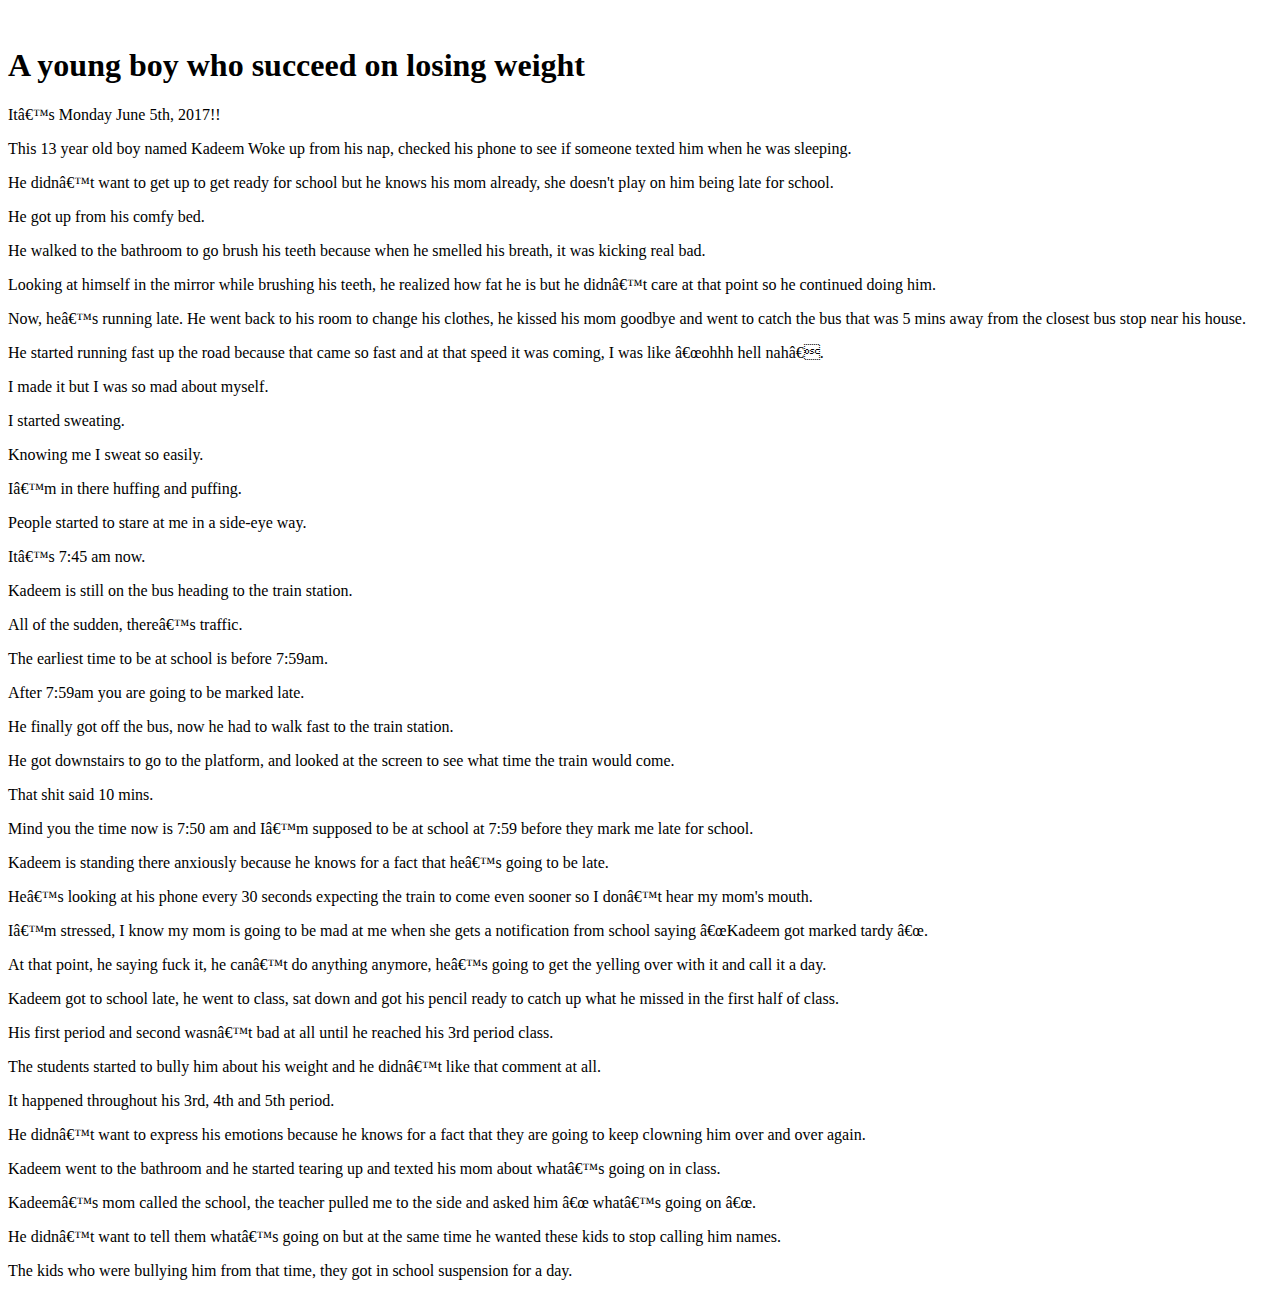
==== Page1.html @ 651e6a29 "Rename Page1 to Page1.html" ====
<!DOCTYPE html>
<html>
<head>
      <meta charset=“utf-8”>
      <title>A young boy who succeed on losing weight</title>
  </head>
  <body>
<Img src "how-to-lose-weight.jpg alt= "" >

<h1>A young boy who succeed on losing weight</h2>
<p>It’s Monday June 5th, 2017!!</p>
<p>This 13 year old boy named Kadeem Woke up from his nap, checked his phone to see if someone texted him when he was sleeping.</p>
<p>He didn’t want to get up to get ready for school but he knows his mom already, she doesn't play on him being late for school.</p>
<p>He got up from his comfy bed.</p>
<p>He walked to the bathroom to go brush his teeth because when he smelled his breath, it was kicking real bad.</p>
<p>Looking at himself in the mirror while brushing his teeth, he realized how fat he is but he didn’t care at that point so he continued doing him.</p>
<p> Now, he’s running late. He went back to his room to change his clothes, he kissed his mom goodbye and went to catch the bus that was 5 mins away from the closest bus stop near his house.</p>
<p> He started running fast up the road because that came so fast and at that speed it was coming, I was like “ohhh hell nah”.</p>
<p>I made it but I was so mad about myself.</p>
<p>I started sweating.</p>
<p>Knowing me I sweat so easily.</p>
<p>I’m in there huffing and puffing.</p>
<p> People started to stare at me in a side-eye way.</p>

<p>It’s 7:45 am now.</p>
<p>Kadeem is still on the bus heading to the train station.</p>
<p>All of the sudden, there’s traffic. </p>
<P>The earliest time to be at school is before 7:59am.</P>
<p>After 7:59am you are going to be marked late.</p>
<p>He finally got off the bus, now he had to walk fast to the train station.</p>
<p>He got downstairs to go to the platform, and looked at the screen to see what time the train would come.</p>
<p> That shit said 10 mins.</p>
<p>Mind you the time now is 7:50 am and I’m supposed to be at school at 7:59 before they mark me late for school.</p>
<p>Kadeem is standing there anxiously because he knows for a fact that he’s going to be late.</p>
<p> He’s looking at his phone every 30 seconds expecting the train to come even sooner so I don’t hear my mom's mouth.</p>
<p>I’m stressed, I know my mom is going to be mad at me when she gets a notification from school saying “Kadeem got marked tardy “.</p>
<p> At that point, he saying fuck it, he can’t do anything anymore, he’s going to get the yelling over with it and call it a day.</p>
<p>Kadeem got to school late, he went to class, sat down and got his pencil ready to catch up what he missed in the first half of class.</p>
<p> His first period and second wasn’t bad at all until he reached his 3rd period class.</p>
<p>The students started to bully him about his weight and he didn’t like that comment at all.</p>
<p>It happened throughout his 3rd, 4th and 5th period.</p>
<p>He didn’t want to express his emotions because he knows for a fact that they are going to keep clowning him over and over again.</p>
<p>Kadeem went to the bathroom and he started tearing up and texted his mom about what’s going on in class.</p>
<p>Kadeem’s mom called the school, the teacher pulled me to the side and asked him “ what’s going on “.</p>
<p> He didn’t want to tell them what’s going on but at the same time he wanted these kids to stop calling him names.</p>
<p> The kids who were bullying him from that time, they got in school suspension for a day.</p>
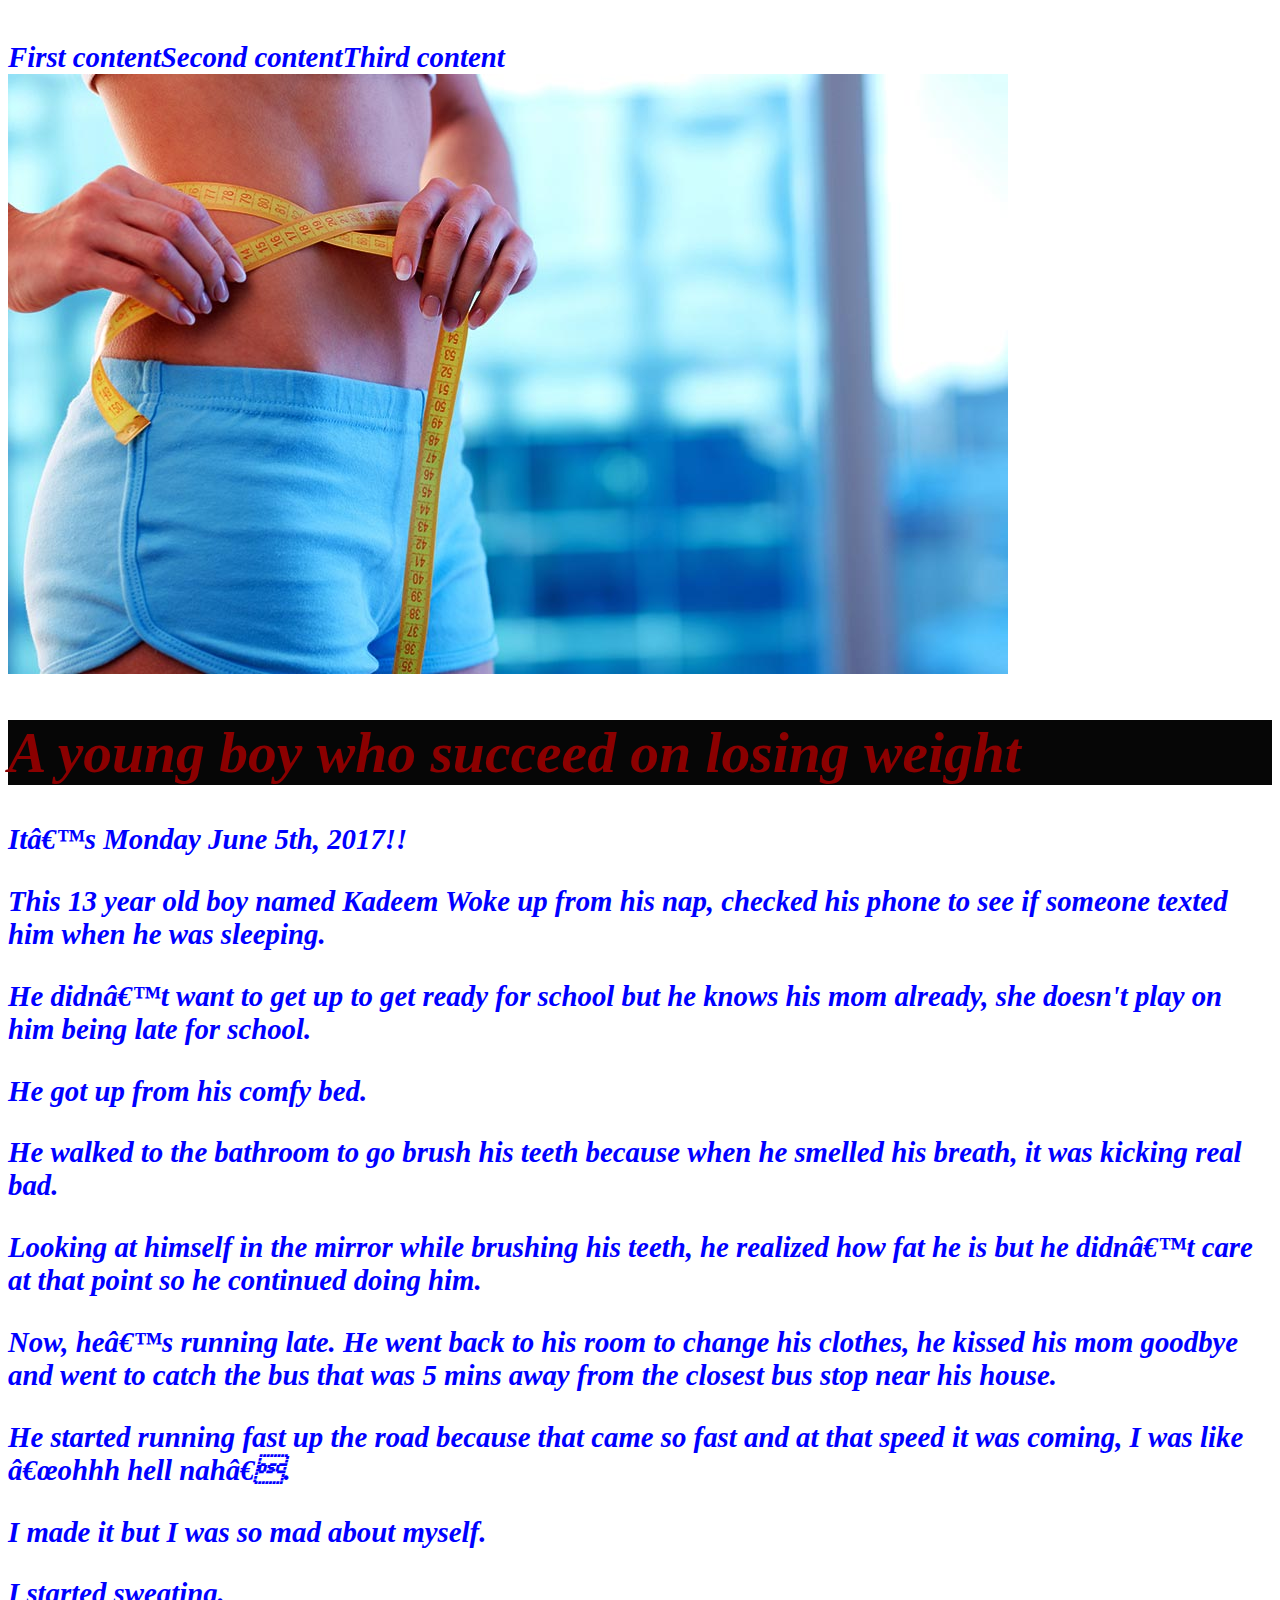
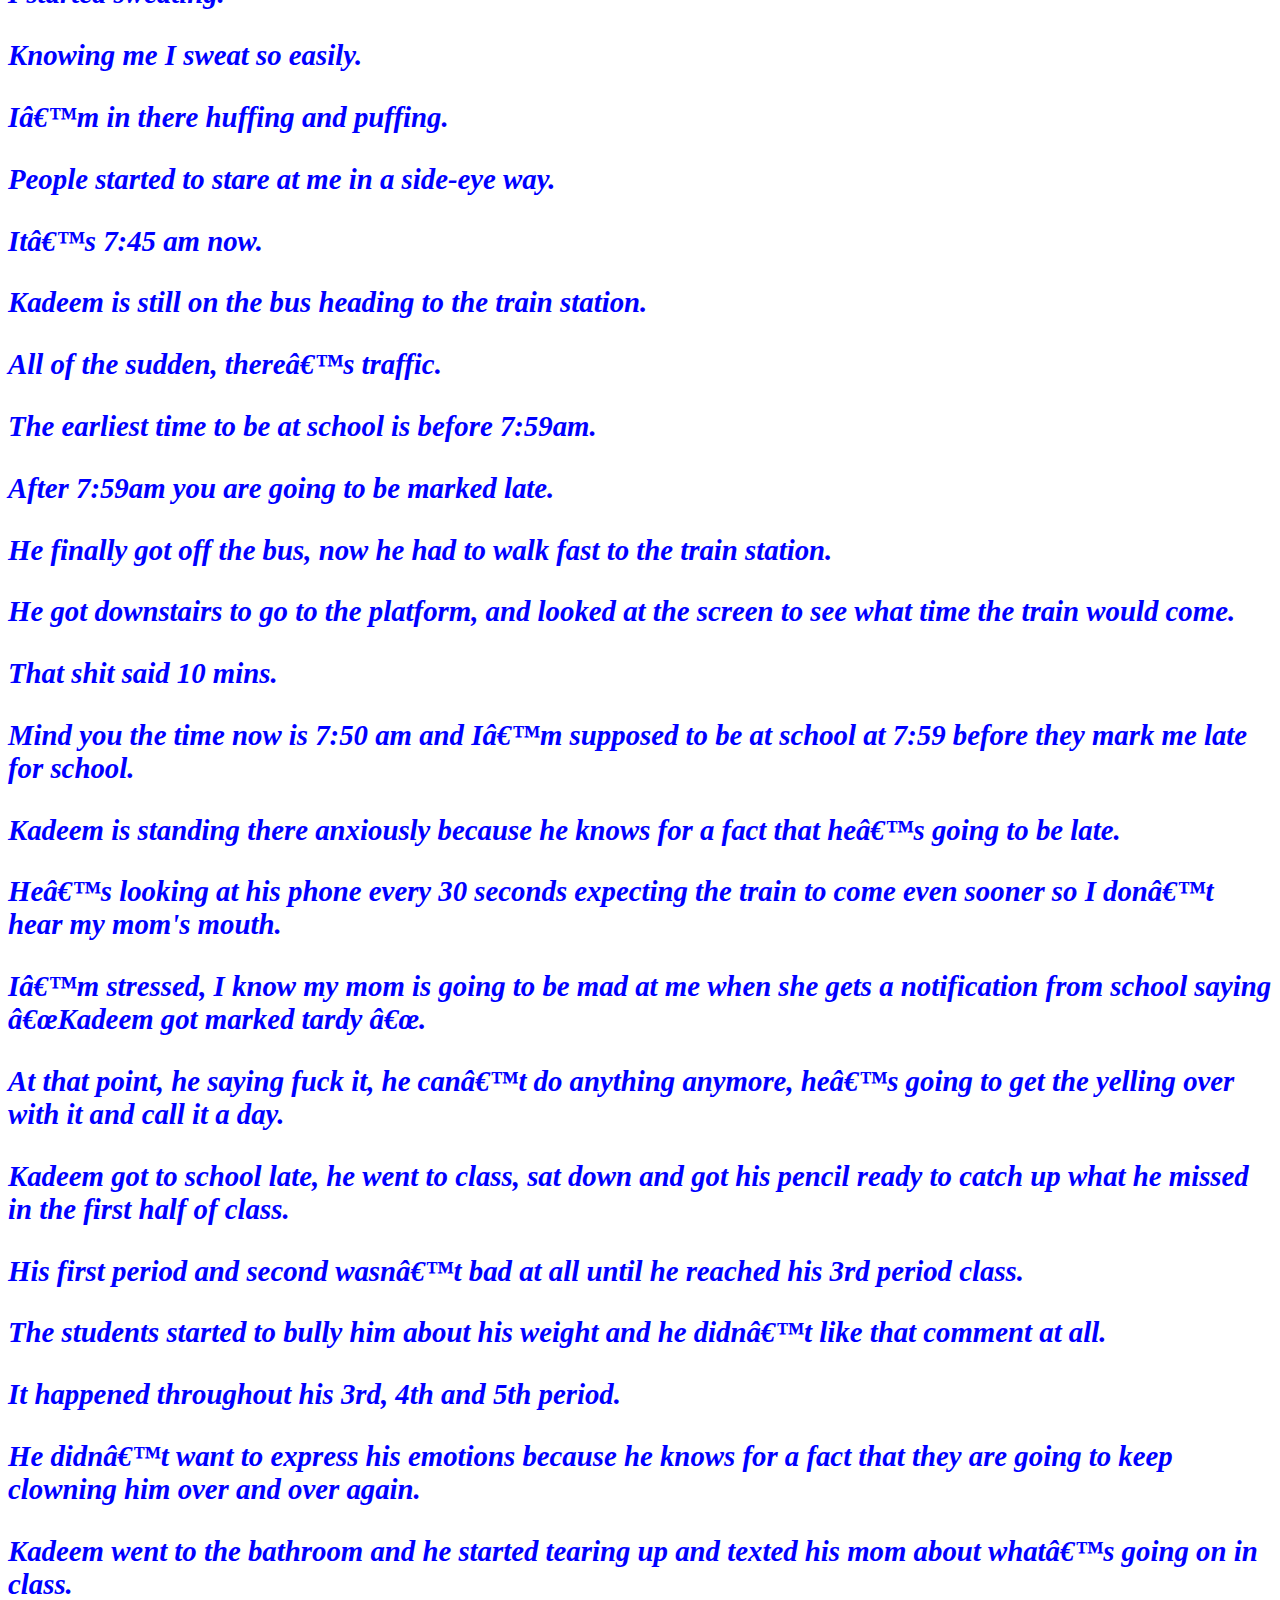
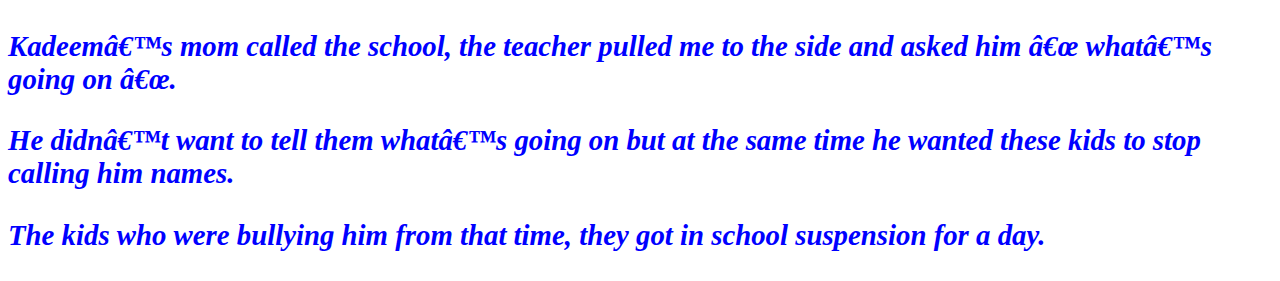
==== commit 133a1452: "Commit file name" ====
--- a/Page1.html
+++ b/Page1.html
@@ -1,14 +1,23 @@
 <!DOCTYPE html>
 <html>
 <head>
+  <link rel="stylesheet" href="myStyle.css">
       <meta charset=“utf-8”>
-      <title>A young boy who succeed on losing weight</title>
+      
   </head>
+  <img id="img1100">
+  <div class="flexible">
+    <div class="content">First content</div>
+    <div class="content">Second content</div>
+    <div class="content">Third content</div>
+</div>
+ 
   <body>
-<Img src "how-to-lose-weight.jpg alt= "" >
-
+  <img src= "weightlost.jpg" Alt="">
+ 
+    
 <h1>A young boy who succeed on losing weight</h2>
-<p>It’s Monday June 5th, 2017!!</p>
+<p class="intro">It’s Monday June 5th, 2017!!</p>
 <p>This 13 year old boy named Kadeem Woke up from his nap, checked his phone to see if someone texted him when he was sleeping.</p>
 <p>He didn’t want to get up to get ready for school but he knows his mom already, she doesn't play on him being late for school.</p>
 <p>He got up from his comfy bed.</p>
@@ -43,4 +52,4 @@
 <p>Kadeem went to the bathroom and he started tearing up and texted his mom about what’s going on in class.</p>
 <p>Kadeem’s mom called the school, the teacher pulled me to the side and asked him “ what’s going on “.</p>
 <p> He didn’t want to tell them what’s going on but at the same time he wanted these kids to stop calling him names.</p>
-<p> The kids who were bullying him from that time, they got in school suspension for a day.</p>
+<p> The kids who were bullying him from that time, they got in school suspension for a day.</p>--- a/myStyle.css
+++ b/myStyle.css
@@ -0,0 +1,17 @@
+body{color:blue;}
+h1 {color:palevioletred;}
+h1 {background-color: rgb(6, 6, 6);}
+a:link {color:darkgreen;}
+h1 {color: darkred;}
+p strong {color: darkkhaki;}
+p.intro {font-style: italic;}
+body {font-size:small; 
+    font-size:1.8em; 
+    font-weight:bolder;
+     font-style:italic;
+    font-family:sans-serif;
+    font-family:Georgia;
+    font-family:Cambria;}
+    img#img1100 {width:5%;}
+    ol li {margin-bottom: 0.2em;}
+    div.flexible {display:flex;}
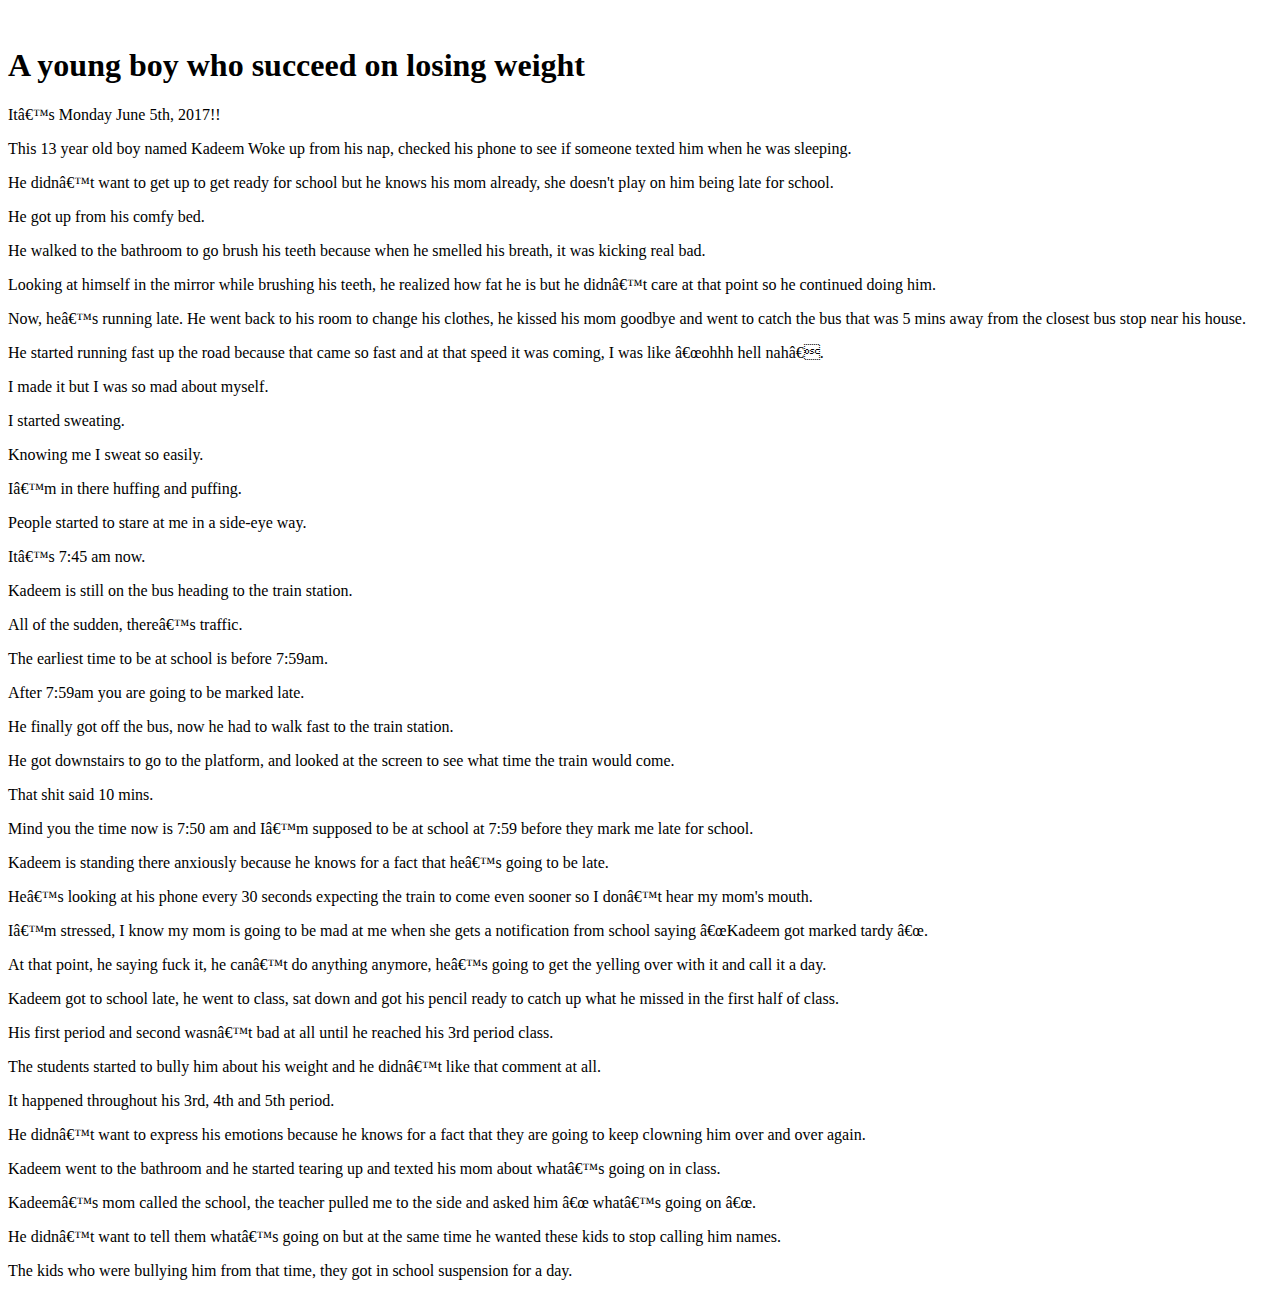
==== commit 0bc56f31: "Merge branch 'main' of https://github.com/Kjoseph190/CTIS230ASSIGMENTS" ====
--- a/Page1.html
+++ b/Page1.html
@@ -1,23 +1,14 @@
 <!DOCTYPE html>
 <html>
 <head>
-  <link rel="stylesheet" href="myStyle.css">
       <meta charset=“utf-8”>
-      
+      <title>A young boy who succeed on losing weight</title>
   </head>
-  <img id="img1100">
-  <div class="flexible">
-    <div class="content">First content</div>
-    <div class="content">Second content</div>
-    <div class="content">Third content</div>
-</div>
- 
   <body>
-  <img src= "weightlost.jpg" Alt="">
- 
-    
+<Img src "how-to-lose-weight.jpg alt= "" >
+
 <h1>A young boy who succeed on losing weight</h2>
-<p class="intro">It’s Monday June 5th, 2017!!</p>
+<p>It’s Monday June 5th, 2017!!</p>
 <p>This 13 year old boy named Kadeem Woke up from his nap, checked his phone to see if someone texted him when he was sleeping.</p>
 <p>He didn’t want to get up to get ready for school but he knows his mom already, she doesn't play on him being late for school.</p>
 <p>He got up from his comfy bed.</p>
@@ -52,4 +43,4 @@
 <p>Kadeem went to the bathroom and he started tearing up and texted his mom about what’s going on in class.</p>
 <p>Kadeem’s mom called the school, the teacher pulled me to the side and asked him “ what’s going on “.</p>
 <p> He didn’t want to tell them what’s going on but at the same time he wanted these kids to stop calling him names.</p>
-<p> The kids who were bullying him from that time, they got in school suspension for a day.</p>+<p> The kids who were bullying him from that time, they got in school suspension for a day.</p>
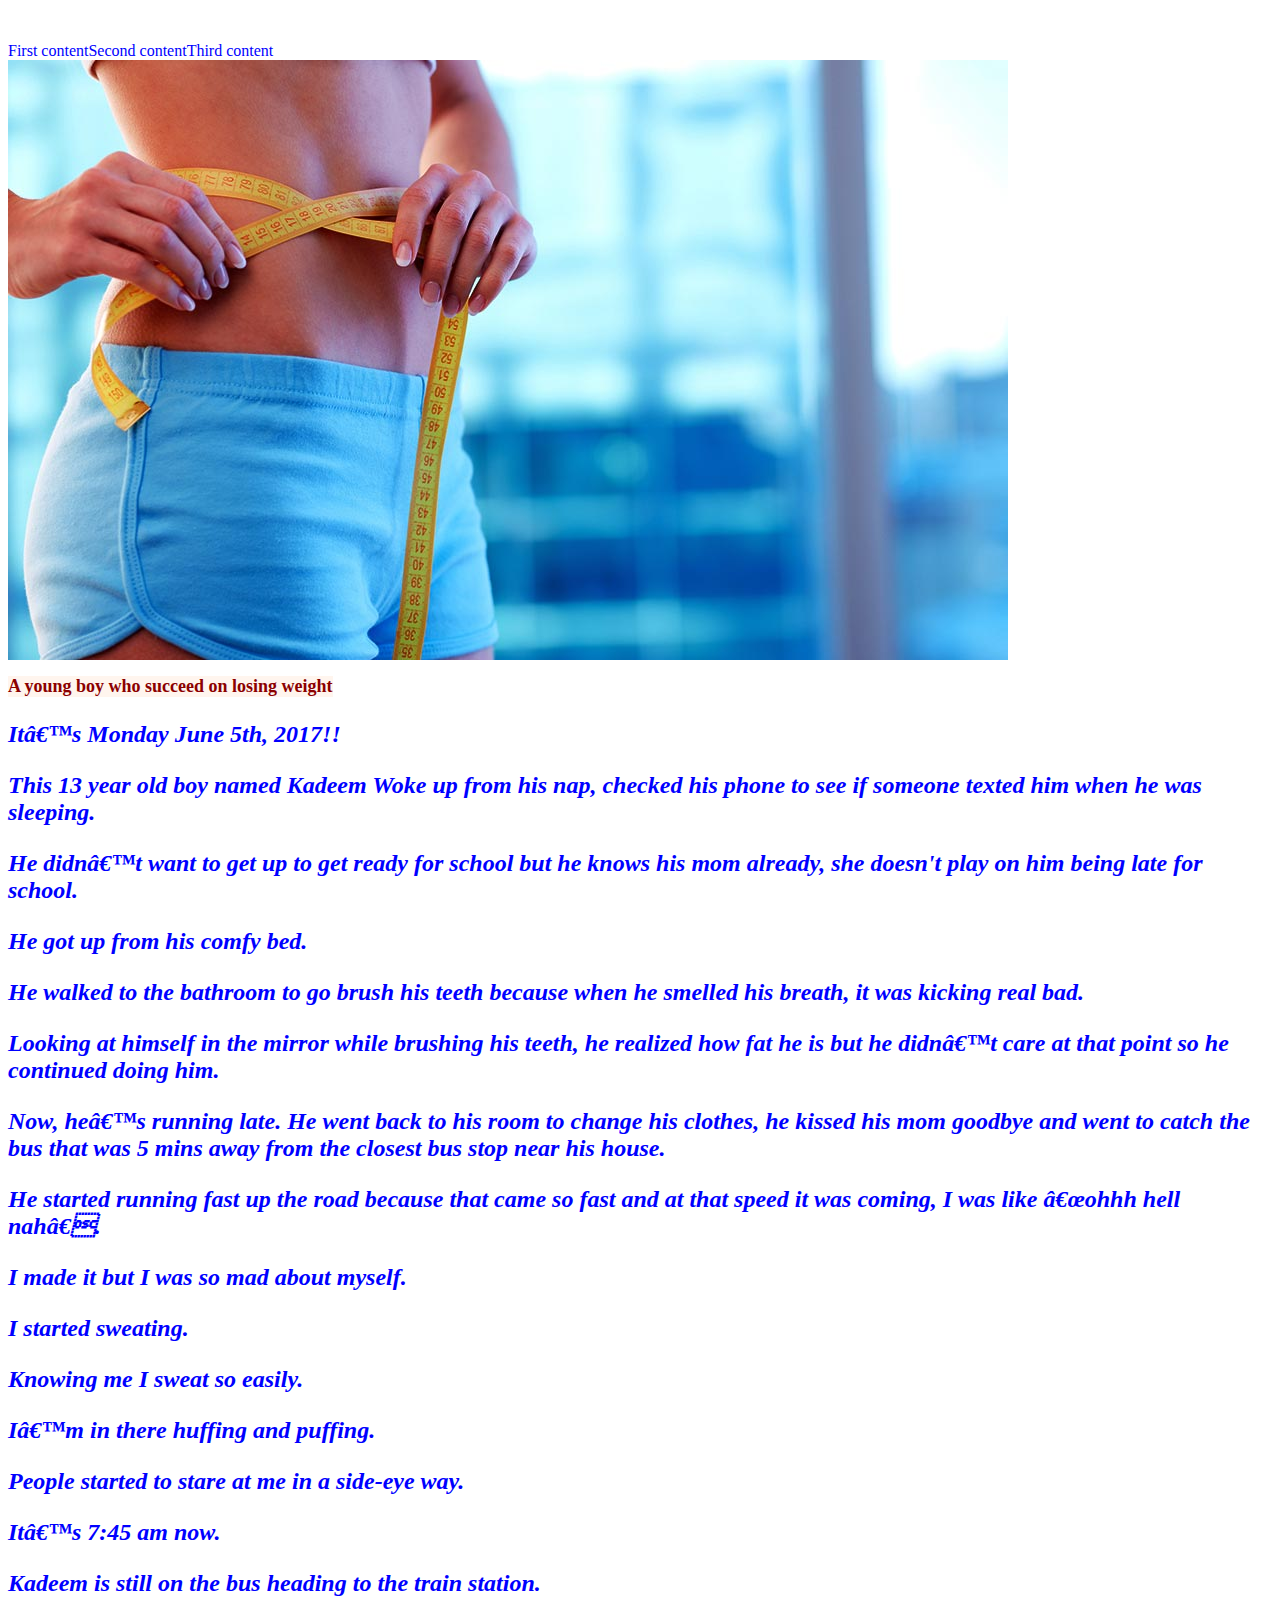
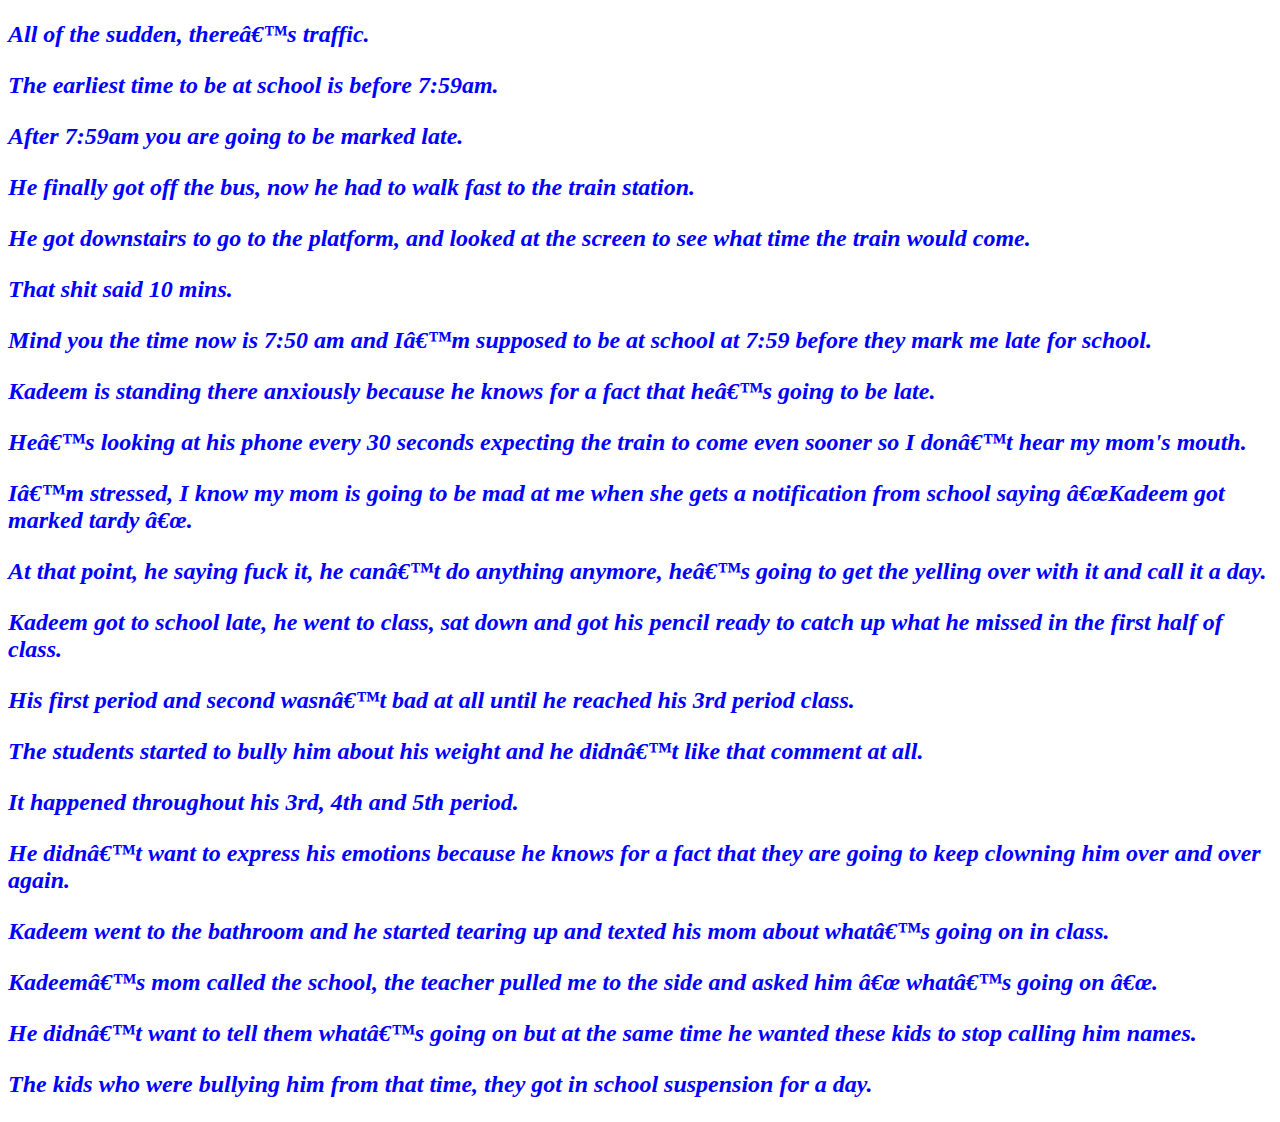
==== commit fcc55f90: "Update Page1.html" ====
--- a/Page1.html
+++ b/Page1.html
@@ -1,11 +1,19 @@
 <!DOCTYPE html>
 <html>
 <head>
+  <link rel="stylesheet" href="myStyle.css">
+  <p class="intro"></p>
+  <img id="img1100">
+  <div class="flexible">
+    <div class="content">First content</div>
+    <div class="content">Second content</div>
+    <div class="content">Third content</div>
+</div>
       <meta charset=“utf-8”>
       <title>A young boy who succeed on losing weight</title>
   </head>
   <body>
-<Img src "how-to-lose-weight.jpg alt= "" >
+<Img src= "weightlost.jpg" alt= "" >
 
 <h1>A young boy who succeed on losing weight</h2>
 <p>It’s Monday June 5th, 2017!!</p>
--- a/myStyle.css
+++ b/myStyle.css
@@ -0,0 +1,39 @@
+body {  
+  color:blue;  
+}
+h1 {  
+  color:palevioletred;  
+}
+h1 {  
+  background-color: seashell;  
+}
+h1{ width: fit-content;}
+h1 {font-size:large;}
+p {font-size:1.5em; }
+p {font-weight:bolder;}
+P {font-style:italic; }
+p {font-family:sans-serif; }
+p {font-family:Georgia;}
+p {font-family:Cambria;}
+p {font-family:Cambria,Georgia,"Book Antiqua",serif}
+h1 link {  
+  color:darkgreen;  
+}
+h1 {  
+  color: darkred;  
+}
+p strong {  
+  color: darkkhaki;  
+}
+p.intro {  
+  font-style: italic;  
+}
+img#img1100 {  
+  width:10%;  
+}
+ol li {  
+  margin-bottom: 0.2em;  
+}
+div.flexible {  
+  display:flex;  
+}
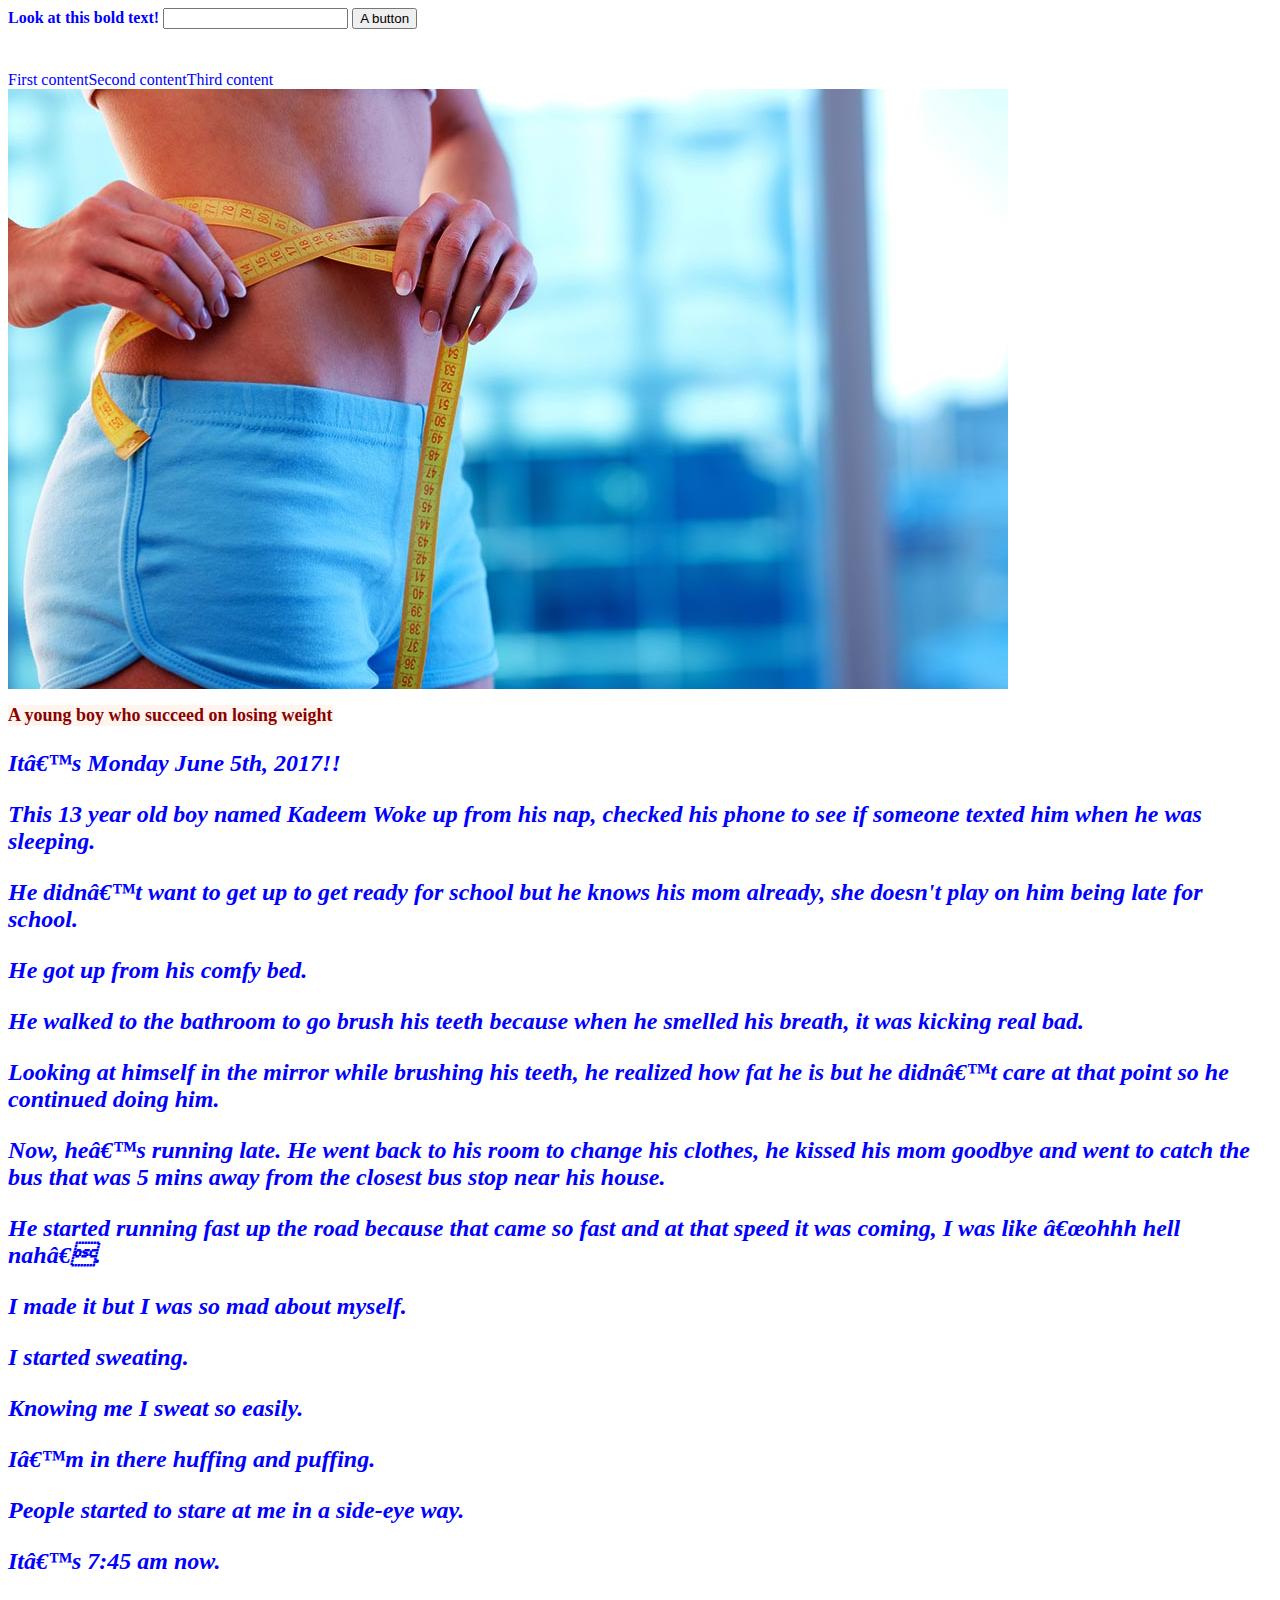
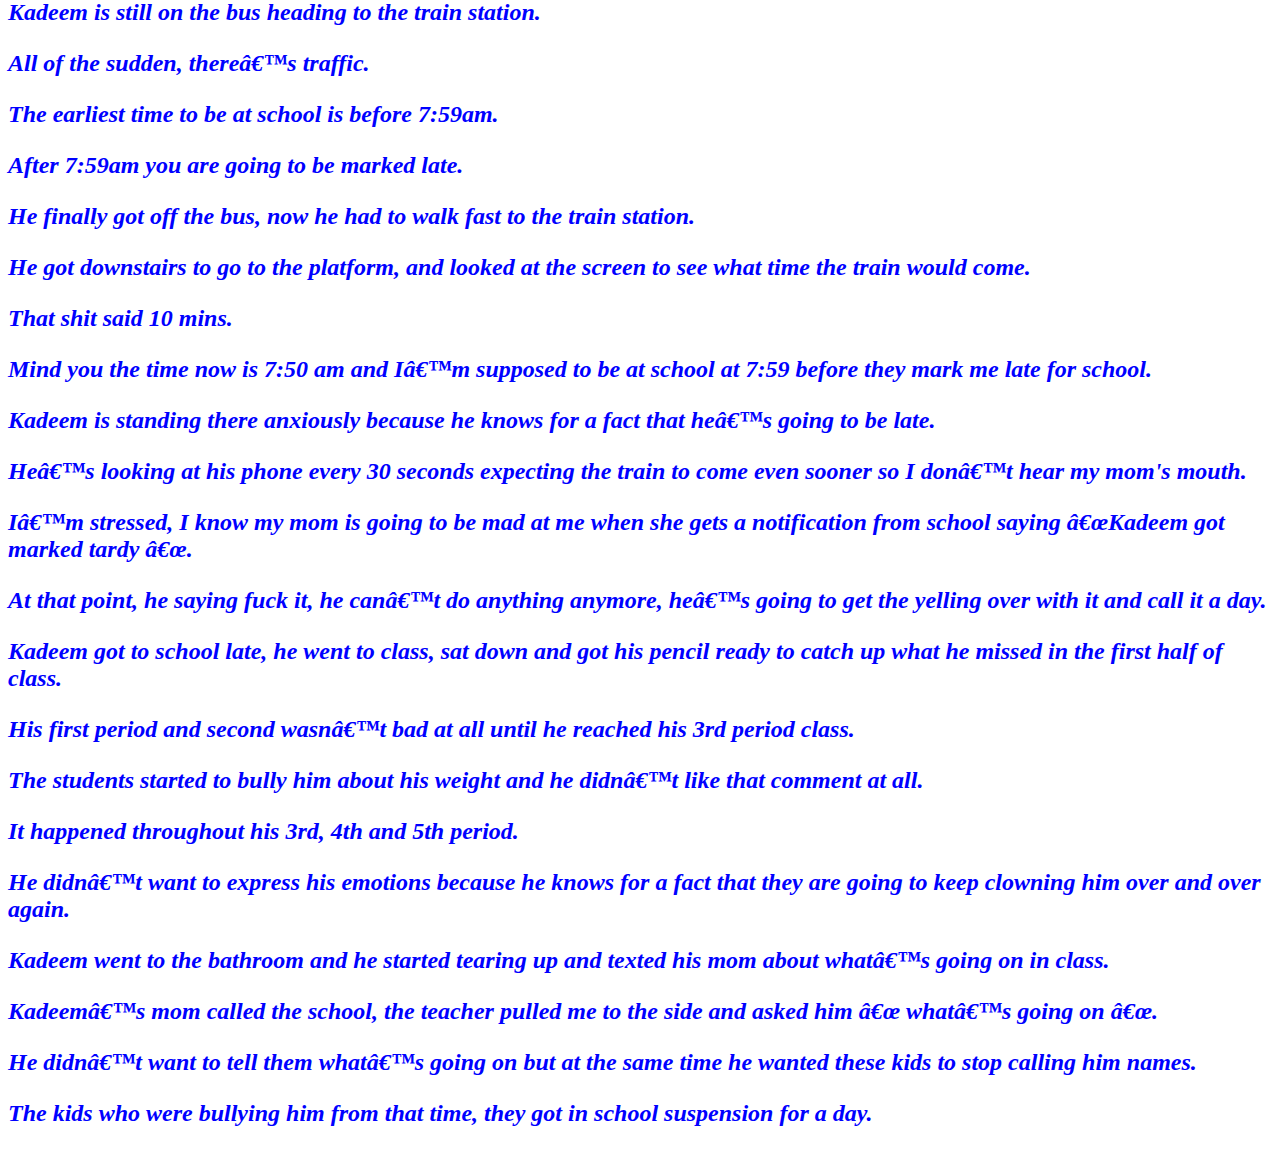
==== commit 18678519: "Changes" ====
--- a/Page1.html
+++ b/Page1.html
@@ -1,6 +1,10 @@
 <!DOCTYPE html>
 <html>
 <head>
+  <strong>Look at this bold text!</strong>
+  <input type="text" id="myinput">
+  <script src="testscript.js" defer></script>
+  <button id="thebutton">A button</button>
   <link rel="stylesheet" href="myStyle.css">
   <p class="intro"></p>
   <img id="img1100">
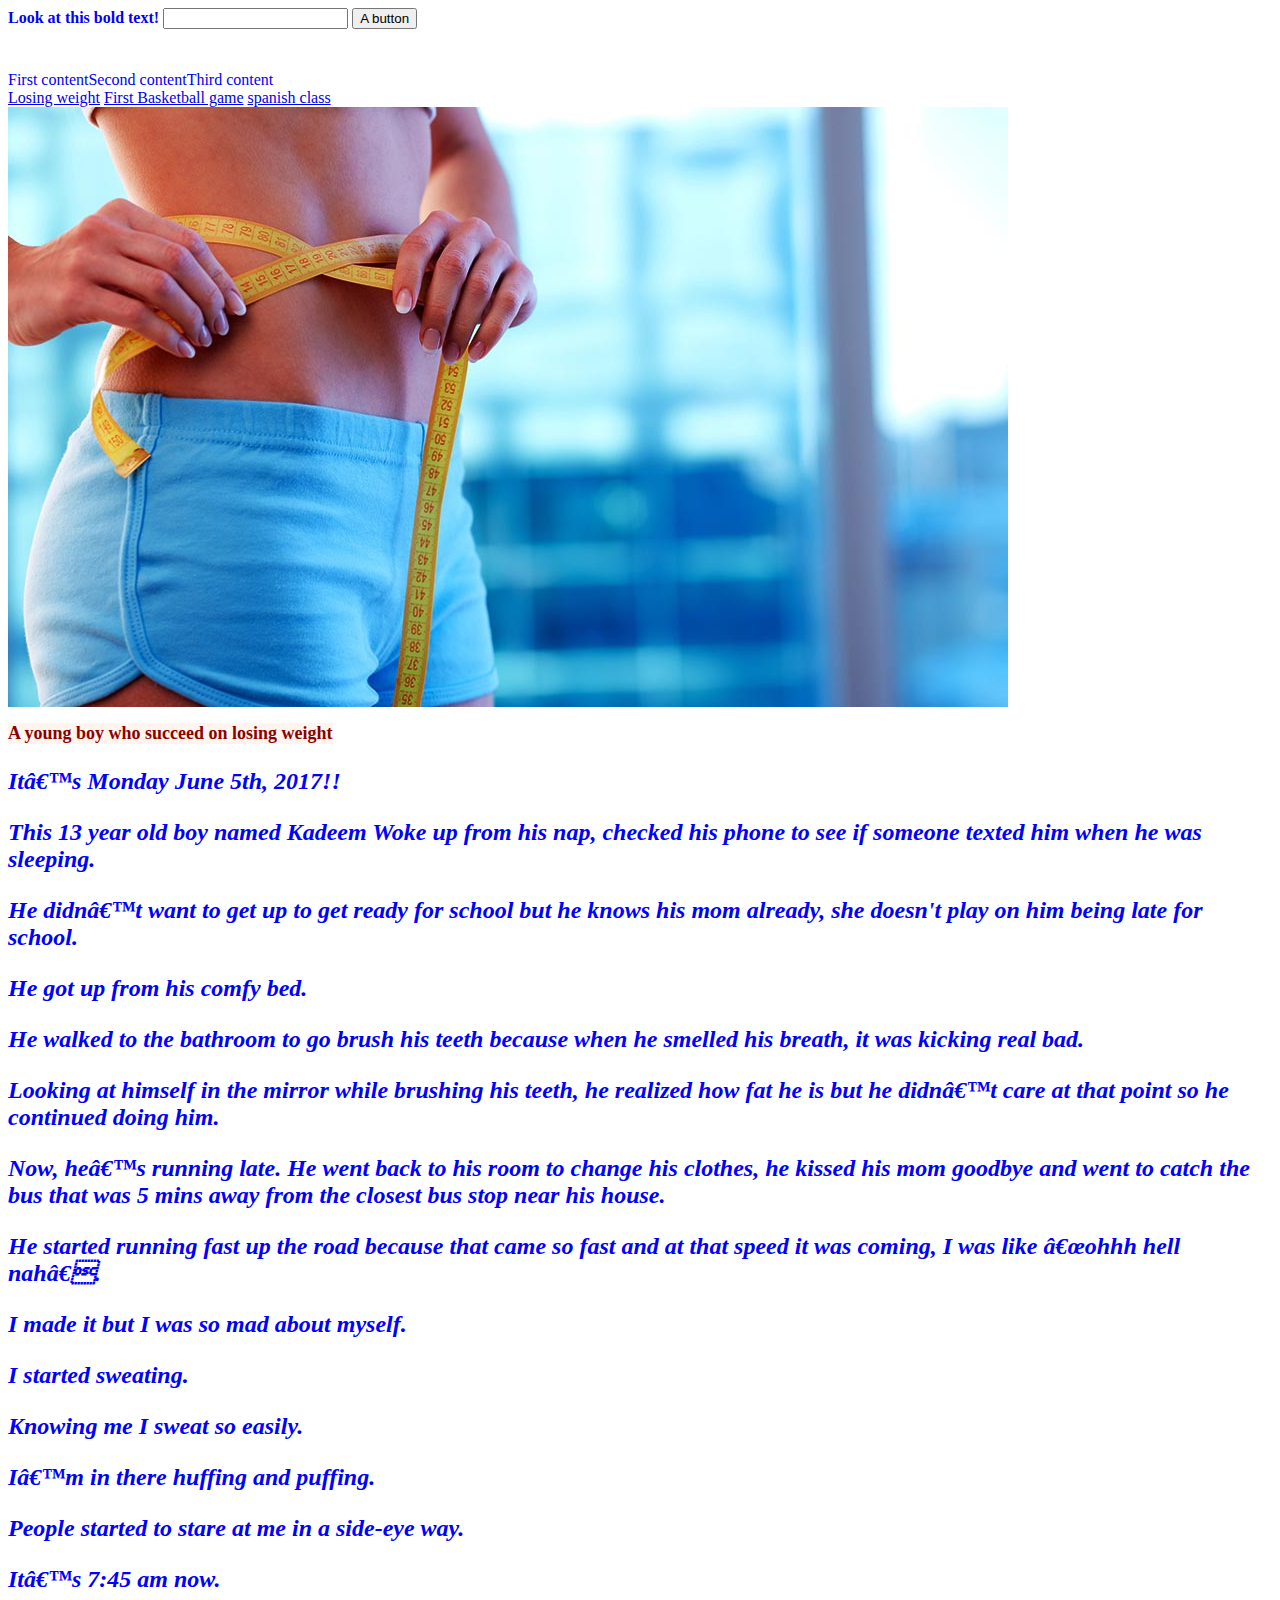
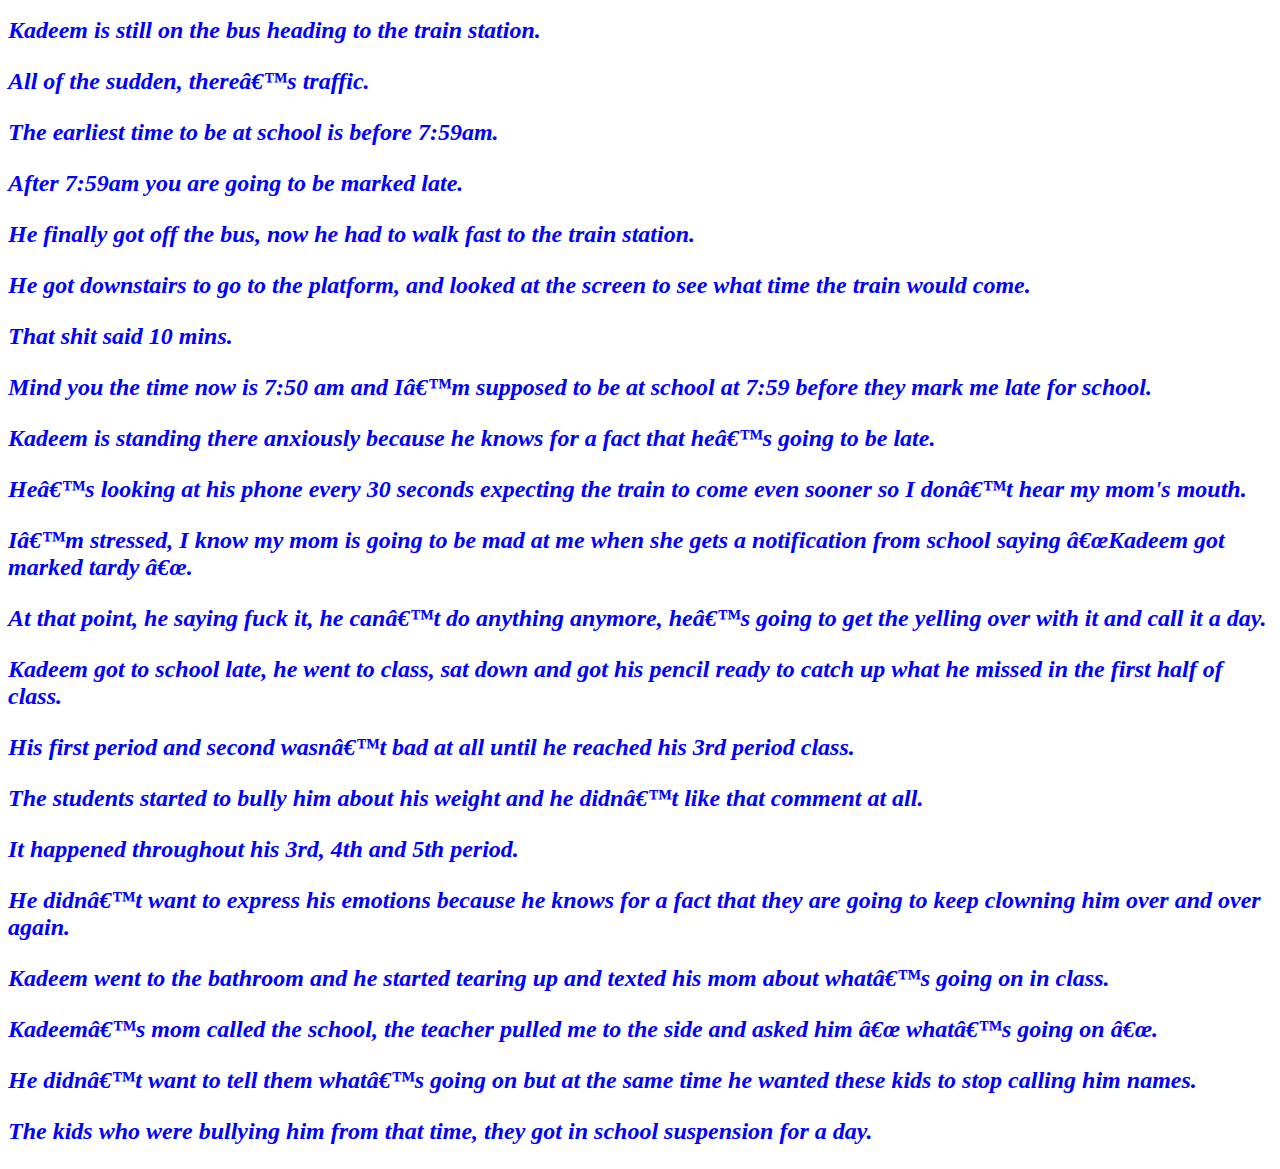
==== commit f67b02ec: "changes" ====
--- a/Page1.html
+++ b/Page1.html
@@ -1,5 +1,6 @@
 <!DOCTYPE html>
 <html>
+
 <head>
   <strong>Look at this bold text!</strong>
   <input type="text" id="myinput">
@@ -13,6 +14,9 @@
     <div class="content">Second content</div>
     <div class="content">Third content</div>
 </div>
+<a href="page1.html">Losing weight</a>
+<a href="page2.html">First Basketball game</a>
+<a href="page3.html">spanish class</a>
       <meta charset=“utf-8”>
       <title>A young boy who succeed on losing weight</title>
   </head>
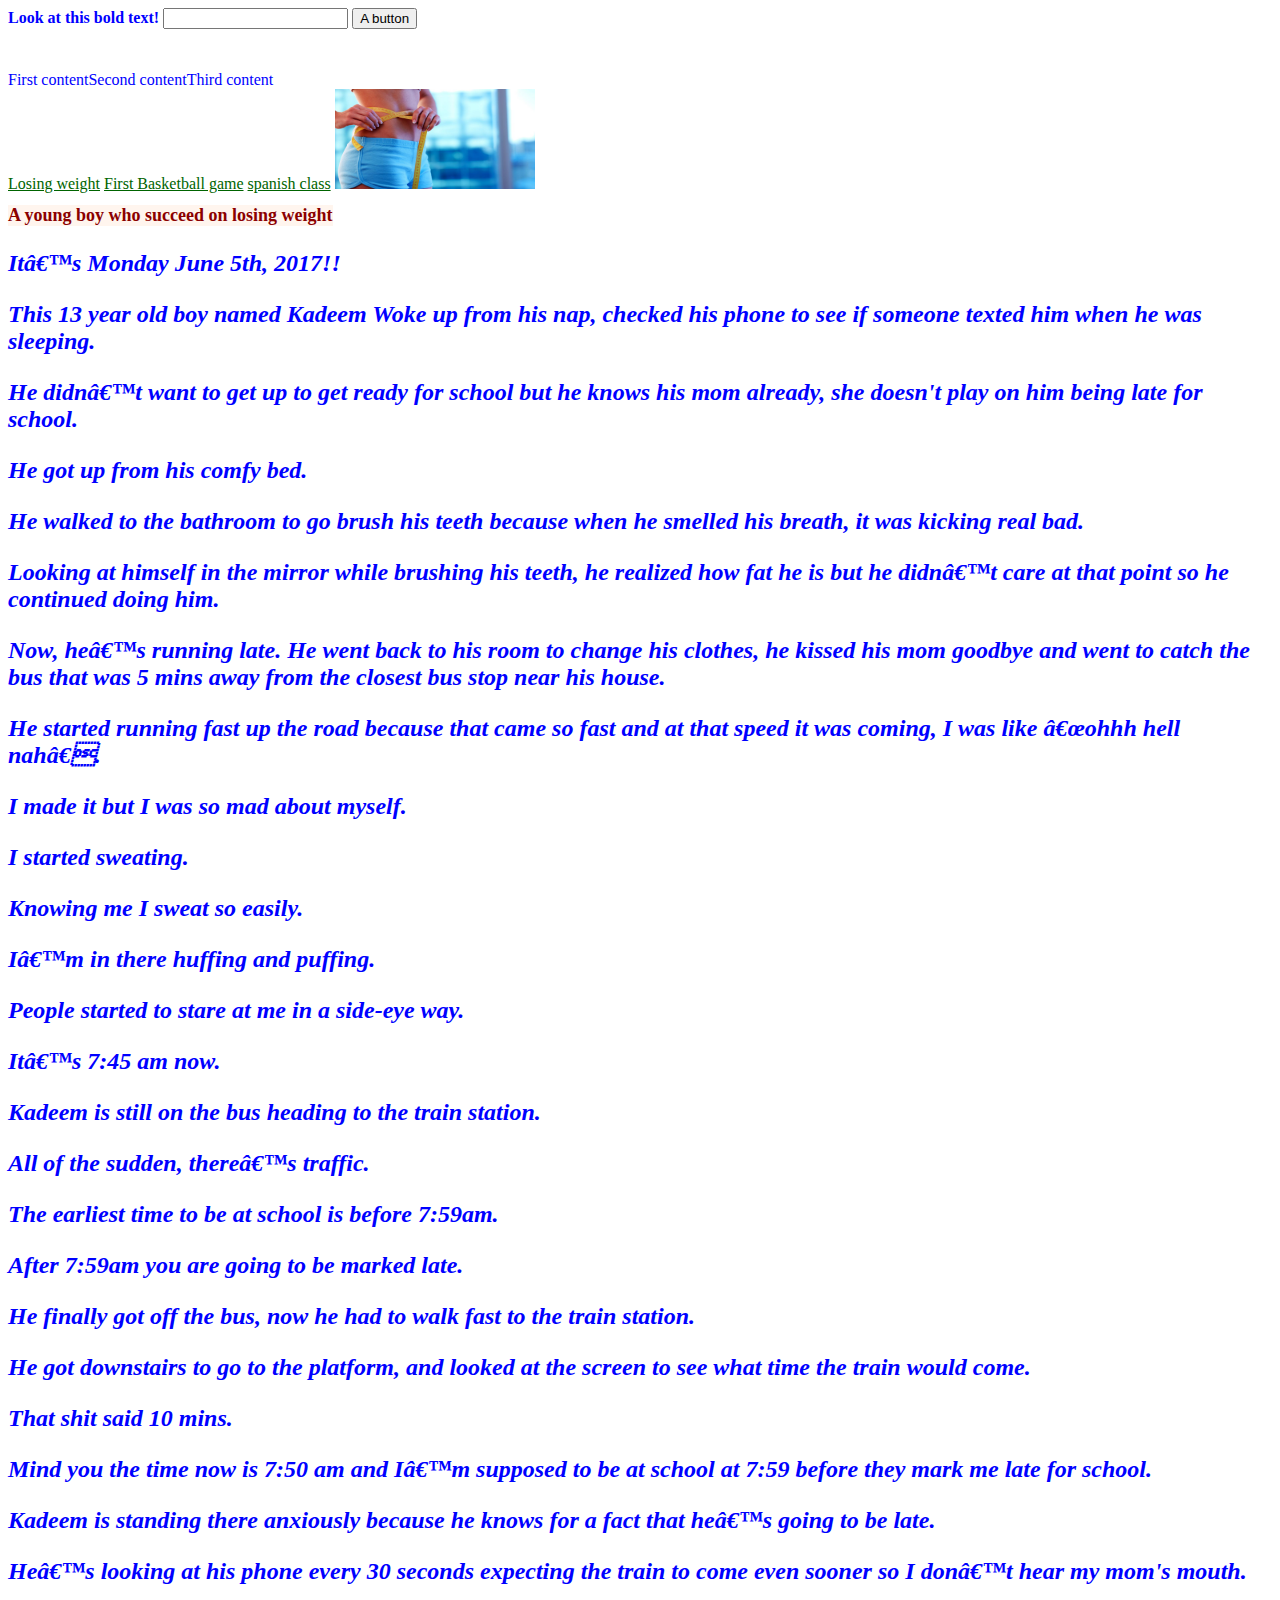
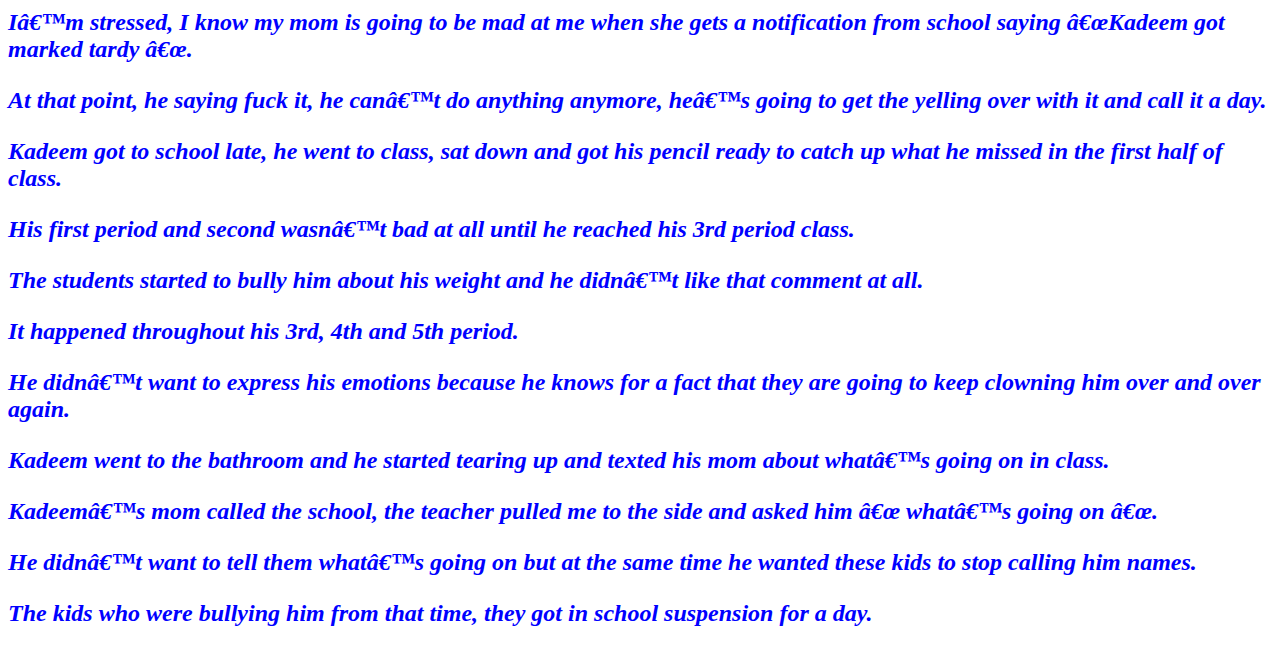
==== commit df77bd10: "changes" ====
--- a/Page1.html
+++ b/Page1.html
@@ -21,12 +21,15 @@
       <title>A young boy who succeed on losing weight</title>
   </head>
   <body>
-<Img src= "weightlost.jpg" alt= "" >
+<Img src= "weightlost.jpg" alt= "" height="100" width="200">
+
 
 <h1>A young boy who succeed on losing weight</h2>
+  <div class="testing">
 <p>It’s Monday June 5th, 2017!!</p>
 <p>This 13 year old boy named Kadeem Woke up from his nap, checked his phone to see if someone texted him when he was sleeping.</p>
 <p>He didn’t want to get up to get ready for school but he knows his mom already, she doesn't play on him being late for school.</p>
+</div>
 <p>He got up from his comfy bed.</p>
 <p>He walked to the bathroom to go brush his teeth because when he smelled his breath, it was kicking real bad.</p>
 <p>Looking at himself in the mirror while brushing his teeth, he realized how fat he is but he didn’t care at that point so he continued doing him.</p>
--- a/myStyle.css
+++ b/myStyle.css
@@ -16,8 +16,17 @@
 p {font-family:Georgia;}
 p {font-family:Cambria;}
 p {font-family:Cambria,Georgia,"Book Antiqua",serif}
-h1 link {  
+a:link {  
   color:darkgreen;  
+}
+a:visited{  
+  color:red;  
+}
+a:hover {  
+  color:blue;  
+}
+a:active {  
+  color:purple;  
 }
 h1 {  
   color: darkred;  
@@ -37,3 +46,7 @@
 div.flexible {  
   display:flex;  
 }
+
+p.testing{color: green;}
+
+img#img1100 {float: bottom;}